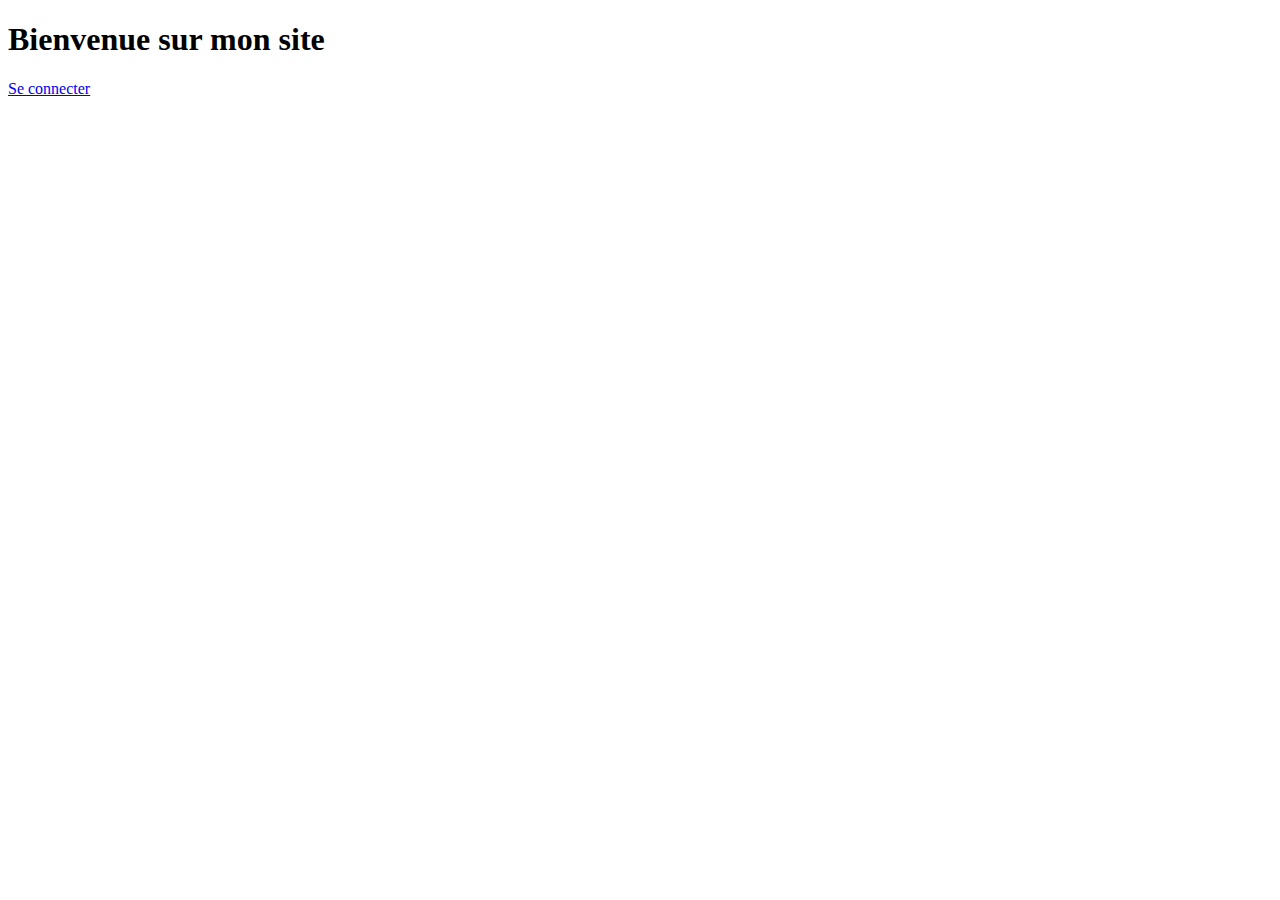
==== index.html @ 2cac6c29 "remove folder public" ====
<!DOCTYPE html>
<html lang="en">
<head>
    <meta charset="UTF-8">
    <title>Accueil</title>
</head>
<body>
    <h1>Bienvenue sur mon site</h1>
    <a href="view/login copy.html">Se connecter</a>

    <!-- D'autres contenus ou fonctionnalités de votre page d'accueil -->

</body>
</html>
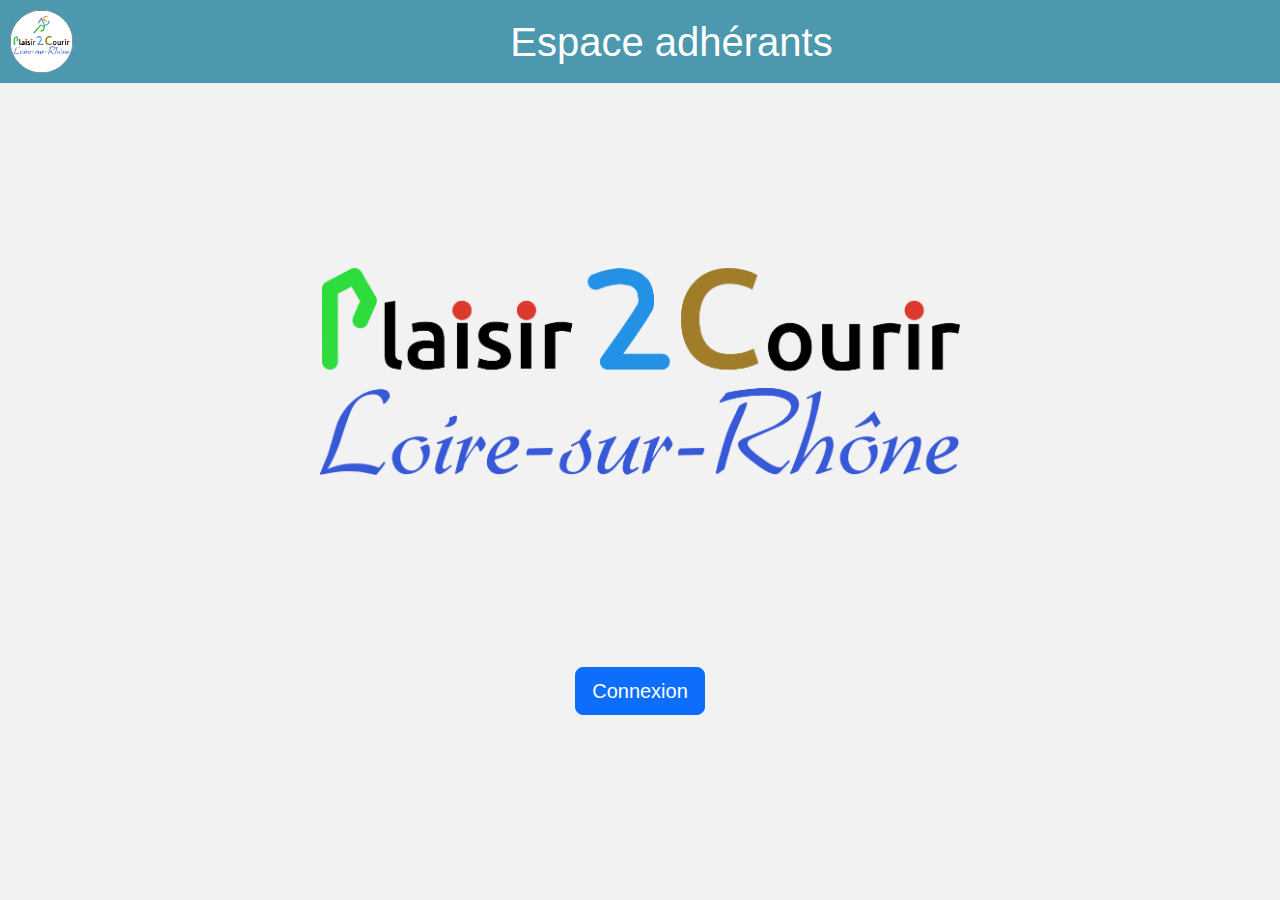
==== commit 182557b1: "add picture, add inscription and deinscription, add repeat fonction" ====
--- a/index.html
+++ b/index.html
@@ -3,12 +3,24 @@
 <head>
     <meta charset="UTF-8">
     <title>Accueil</title>
+    <link rel="stylesheet" href="./css/bootstrap/bootstrap.min.css">
+    <link rel="stylesheet" href="./css/header.css">
+    <link rel="stylesheet" href="./css/page_princ.css">
+
 </head>
 <body>
-    <h1>Bienvenue sur mon site</h1>
-    <a href="view/login copy.html">Se connecter</a>
-
-    <!-- D'autres contenus ou fonctionnalités de votre page d'accueil -->
-
+    <!-- Header -->
+    <header id="header_accueil">
+        <img src="./img/logo%20rond.png" id="logo_rond" alt="Logo Plaisir2Courir">
+        <h1>Espace adhérants</h1>
+    </header>
+    <main>
+        <div id="affichage">
+            <img id="logo_princ" src="./img/plaisir%20de%20courir%20lsr.png" alt="Logo Plaisir2Courir Loire-sur-Rhône">
+            <a class="btn btn-primary btn-lg" href="./view/login.html">Connexion</a>
+        </div>
+    </main>
 </body>
+<script src="./js/jquery-3.7.1.min.js"></script>
+<script src="./js/bootstrap/bootstrap.bundle.min.js"></script>
 </html>
--- a/css/header.css
+++ b/css/header.css
@@ -0,0 +1,23 @@
+body {
+    margin: 0;
+    font-family: Arial, sans-serif;
+    display: flex;
+    flex-direction: column;
+    overflow-x: hidden;
+    background-color: #f2f2f2 !important;
+}
+
+header {
+    display: flex;
+    justify-content: space-between;
+    align-items: center;
+    padding: 10px;
+    background-color: #4c98af;
+    color: #fff;
+    position: relative;
+}
+
+#logo_title{
+    height: 60px;
+    margin: 4px;
+}--- a/css/page_princ.css
+++ b/css/page_princ.css
@@ -0,0 +1,43 @@
+html, body{
+    width: 100%;
+    height: 100%;
+}
+
+main{
+    width: 100%;
+    height: 100%;
+    display: flex;
+    justify-content: center;
+}
+
+#affichage{
+    display: flex;
+    flex-direction: column;
+    justify-content: center;
+    align-items: center;
+}
+
+#logo_princ{
+    width: 50%;
+    height: auto;
+    object-fit: contain;
+    margin-bottom: 15%;
+}
+
+#logo_rond{
+    width: 5%;
+    background-color: white;
+    border-radius: 50%;
+}
+
+#header_accueil {
+    display: flex;
+    justify-content: space-between;
+    align-items: center;
+}
+
+#header_accueil h1 {
+    margin: 0 auto;
+    flex-grow: 1;
+    text-align: center;
+}
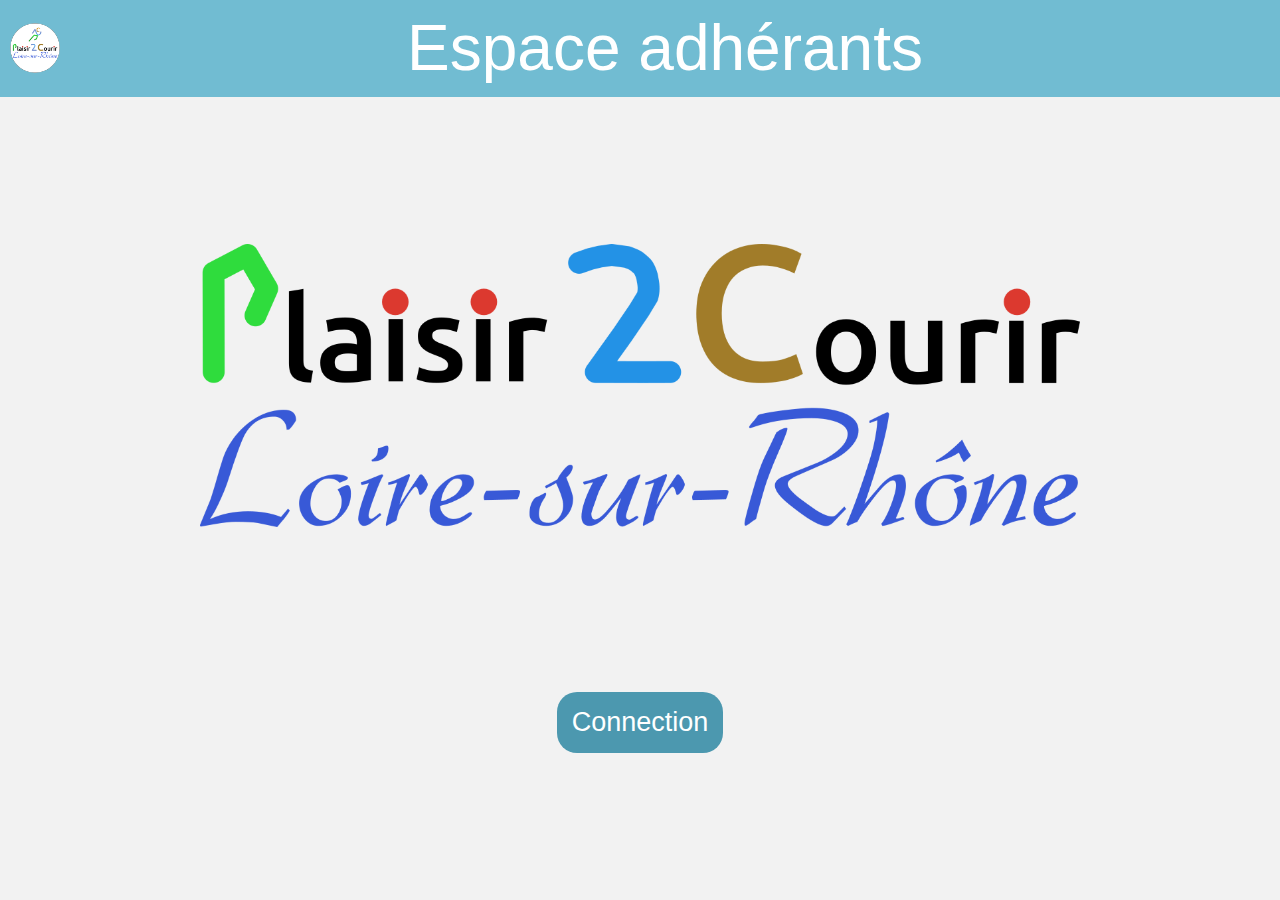
==== commit c8720212: "ch" ====
--- a/index.html
+++ b/index.html
@@ -11,13 +11,15 @@
 <body>
     <!-- Header -->
     <header id="header_accueil">
-        <img src="./img/logo%20rond.png" id="logo_rond" alt="Logo Plaisir2Courir">
-        <h1>Espace adhérants</h1>
+        <div class="logo-container">
+            <img src="./img/logo%20rond.png" id="logo_rond" alt="Logo Plaisir2Courir">
+        </div>
+        <h1 id="title_princ">Espace adhérants</h1>
     </header>
     <main>
         <div id="affichage">
             <img id="logo_princ" src="./img/plaisir%20de%20courir%20lsr.png" alt="Logo Plaisir2Courir Loire-sur-Rhône">
-            <a class="btn btn-primary btn-lg" href="./view/login.html">Connexion</a>
+            <a class="btn btn-primary" id="btn_connect" href="./view/login.html">Connection</a>
         </div>
     </main>
 </body>
--- a/css/header.css
+++ b/css/header.css
@@ -12,12 +12,27 @@
     justify-content: space-between;
     align-items: center;
     padding: 10px;
-    background-color: #4c98af;
+    background-color: #71bcd2 !important;
     color: #fff;
     position: relative;
 }
 
-#logo_title{
-    height: 60px;
+#logo_title {
+    height: 4em;
+    width: auto;
     margin: 4px;
+}
+
+#title_princ{
+    font-size: 4em;
+    width: auto;
+    margin: 4px;
+}
+
+@media (max-width: 600px) {
+    #logo_title {
+        height: 2em;
+        width: auto;
+        margin: 4px;
+    }
 }--- a/css/page_princ.css
+++ b/css/page_princ.css
@@ -15,19 +15,31 @@
     flex-direction: column;
     justify-content: center;
     align-items: center;
+    position: relative;
+    max-width: 1100px;
+    margin: 0 auto;
 }
 
 #logo_princ{
-    width: 50%;
+    width: 80%;
     height: auto;
     object-fit: contain;
     margin-bottom: 15%;
 }
 
 #logo_rond{
-    width: 5%;
     background-color: white;
     border-radius: 50%;
+    width: 100%;
+    height: 100%;
+    object-fit: cover;
+}
+
+.logo-container {
+    width: 50px;
+    height: 50px;
+    border-radius: 50%;
+    overflow: hidden;
 }
 
 #header_accueil {
@@ -41,3 +53,13 @@
     flex-grow: 1;
     text-align: center;
 }
+
+#btn_connect{
+    background-color: #4c98af;
+    color: white;
+    border: none;
+    padding: 10px 15px;
+    cursor: pointer;
+    font-size: 3vh;
+    border-radius: 20px;
+}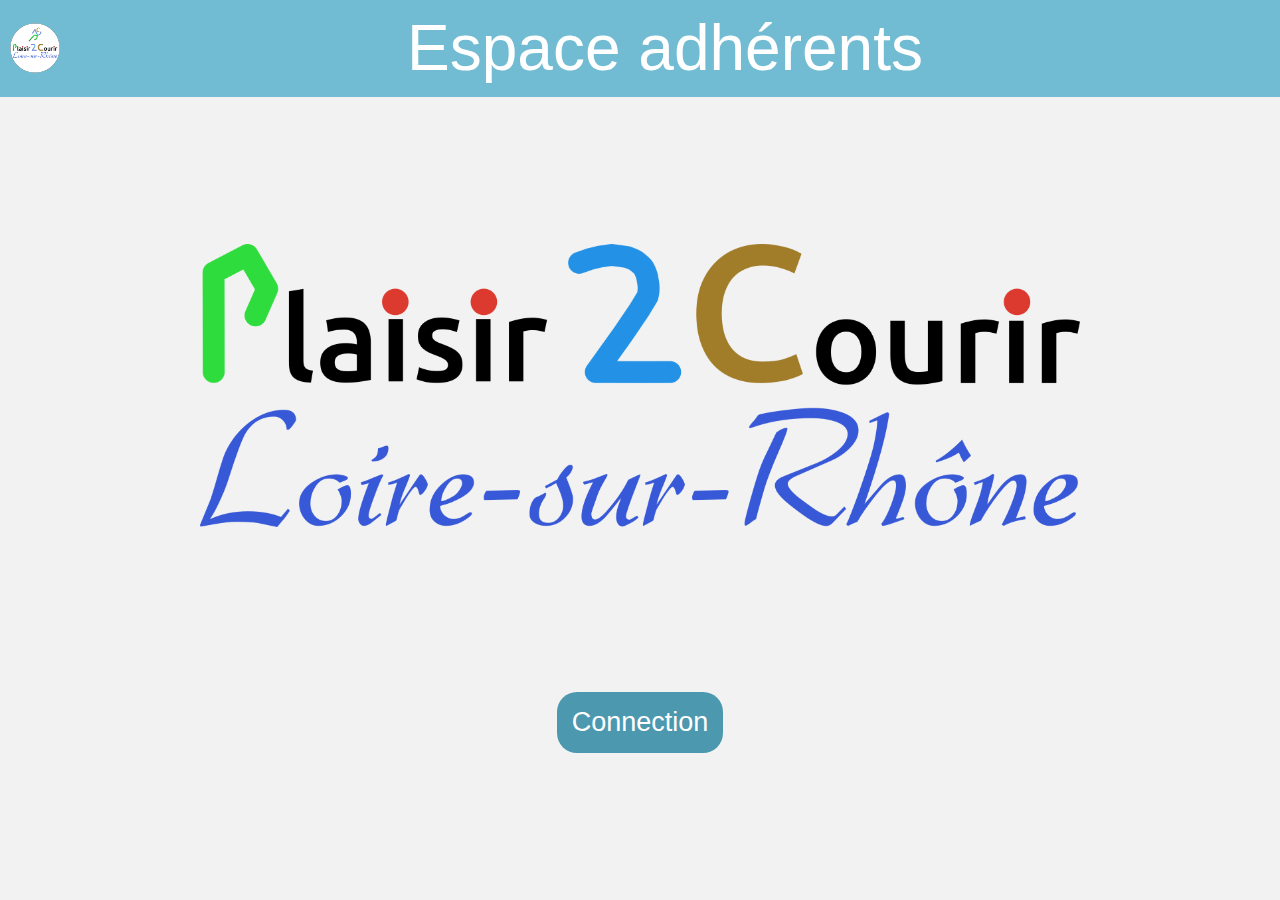
==== commit 1f7b9ea4: "fix bug : clean modal + show all user in messagery + ortho" ====
--- a/index.html
+++ b/index.html
@@ -14,7 +14,7 @@
         <div class="logo-container">
             <img src="./img/logo%20rond.png" id="logo_rond" alt="Logo Plaisir2Courir">
         </div>
-        <h1 id="title_princ">Espace adhérants</h1>
+        <h1 id="title_princ">Espace adhérents</h1>
     </header>
     <main>
         <div id="affichage">
--- a/css/header.css
+++ b/css/header.css
@@ -35,4 +35,7 @@
         width: auto;
         margin: 4px;
     }
+    #title_princ{
+        font-size: 2em;
+    }
 }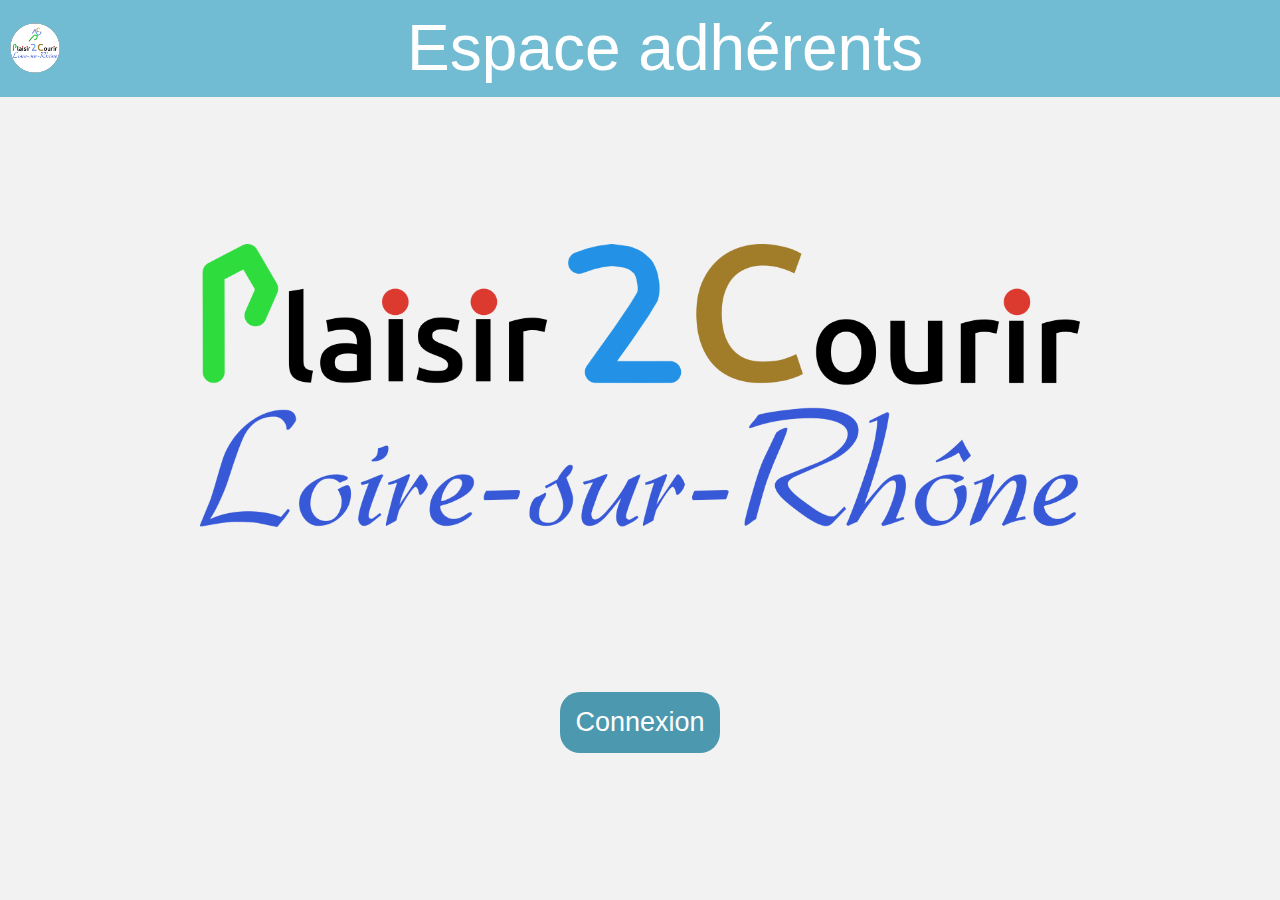
==== commit 40141c21: "change connection to connexion" ====
--- a/index.html
+++ b/index.html
@@ -19,7 +19,7 @@
     <main>
         <div id="affichage">
             <img id="logo_princ" src="./img/plaisir%20de%20courir%20lsr.png" alt="Logo Plaisir2Courir Loire-sur-Rhône">
-            <a class="btn btn-primary" id="btn_connect" href="./view/login.html">Connection</a>
+            <a class="btn btn-primary" id="btn_connect" href="./view/login.html">Connexion</a>
         </div>
     </main>
 </body>
